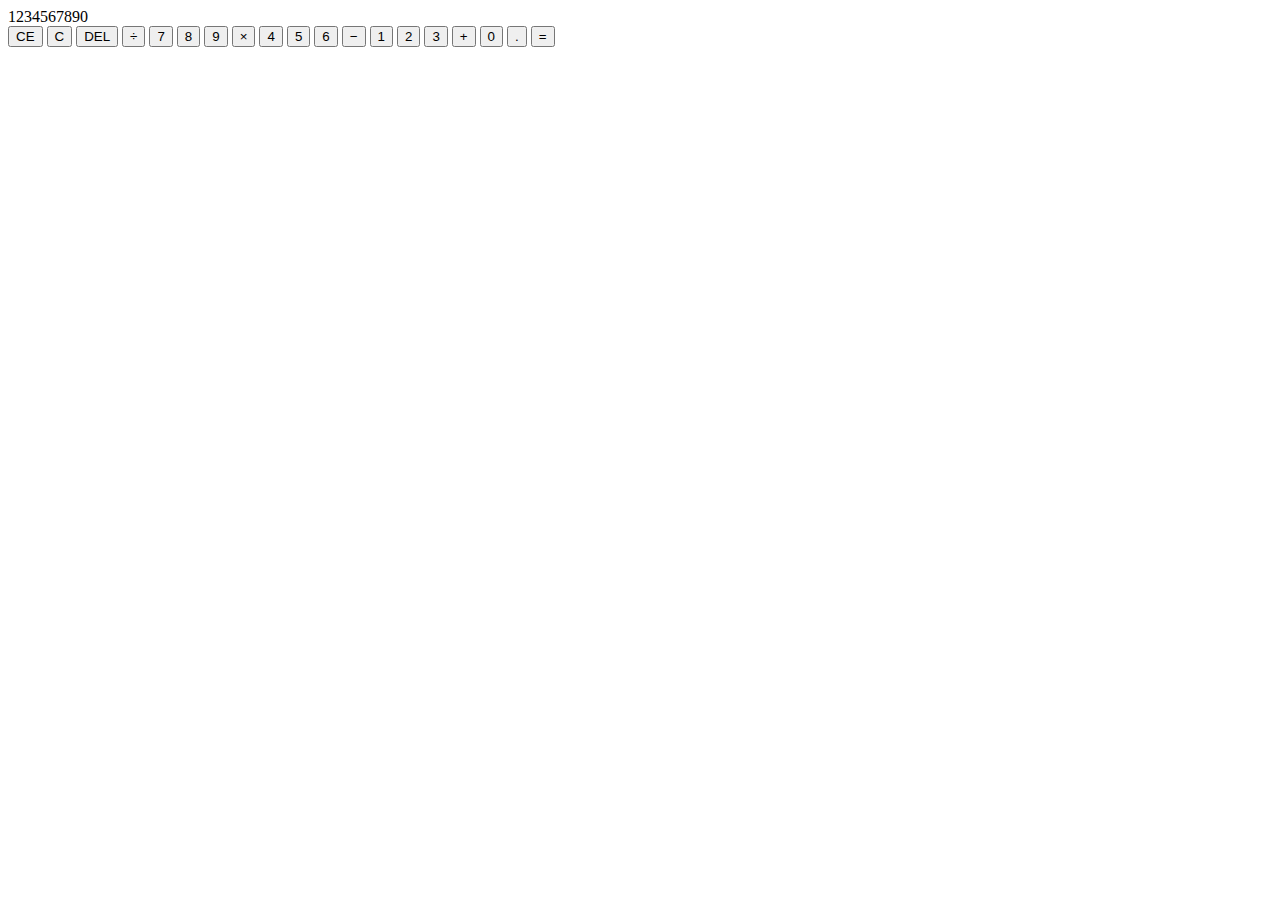
==== index.html @ 8a722890 "calculator fully functional" ====
<!DOCTYPE html>
<html>
<head>
	<title>Calculator</title>
	<meta charset ="utf-8">
	<link rel="stylesheet" type="text/css" href="style.css">
</head>
<body>
	<div group="Calculator"></div>
		<div id="display">1234567890</div>

		<button type='button' id='CE' class='func btn'>CE</button>
		<button type='button' id='C' class='func btn'>C</button>
		<button type='button' id='del' class='func btn'>DEL</button>
		<button type='button' id='divide' class='oper btn' value='/'>&divide;</button>

		<button type='button' id='7' class='num btn' value='7'>7</button>
		<button type='button' id='8' class='num btn' value='8'>8</button>
		<button type='button' id='9' class='num btn' value='9'>9</button>
		<button type='button' id='multiply' class='oper btn' value='&times;'>&times;</button>

		<button type='button' id='4' class='num btn' value='4'>4</button>
		<button type='button' id='5' class='num btn' value='5'>5</button>
		<button type='button' id='6' class='num btn' value='6'>6</button>
		<button type='button' id='subtract' class='oper btn' value='&minus;'>&minus;</button>

		<button type='button' id='1' class='num btn' value='1'>1</button>
		<button type='button' id='2' class='num btn' value='2'>2</button>
		<button type='button' id='3' class='num btn' value='3'>3</button>
		<button type='button' id='add' class='oper btn' value='+'>+</button>

		<button type='button' id='0' class='num btn' value='0'>0</button>
		<button type='button' id='dot' class='btn' value='.'>.</button>
		<button type='button' id='eq' class='func wide' value='eq'>=</button>

	<script type="text/javascript" src="script.js"></script>

</body>
</html>
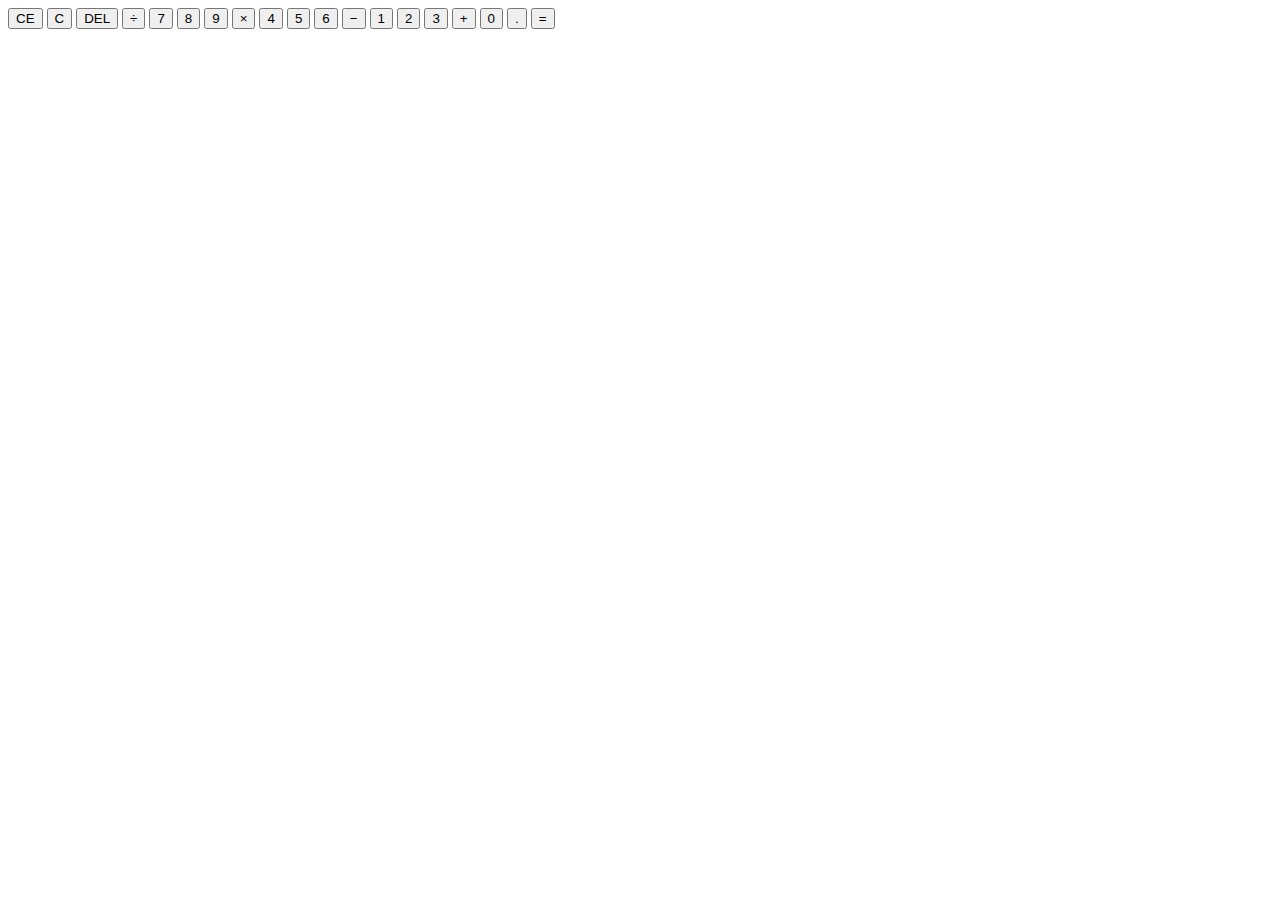
==== commit 2baf280a: "correct div tag" ====
--- a/index.html
+++ b/index.html
@@ -6,7 +6,7 @@
 	<link rel="stylesheet" type="text/css" href="style.css">
 </head>
 <body>
-	<div group="Calculator"></div>
+	<div id="calculator">
 		<div id="display">1234567890</div>
 
 		<button type='button' id='CE' class='func btn'>CE</button>
@@ -32,6 +32,7 @@
 		<button type='button' id='0' class='num btn' value='0'>0</button>
 		<button type='button' id='dot' class='btn' value='.'>.</button>
 		<button type='button' id='eq' class='func wide' value='eq'>=</button>
+	</div>
 
 	<script type="text/javascript" src="script.js"></script>
 
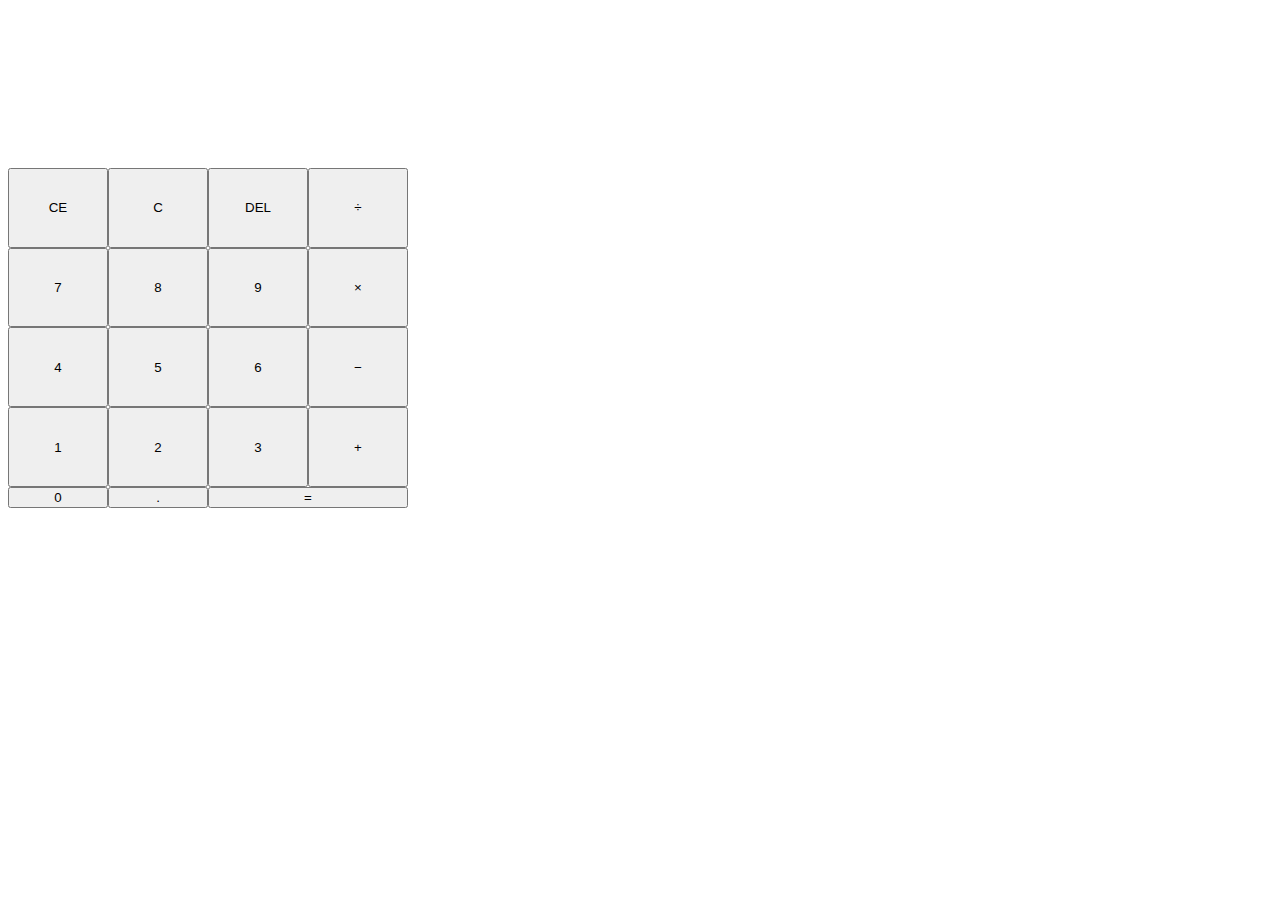
==== commit dd4d954a: "previous function added" ====
--- a/index.html
+++ b/index.html
@@ -7,6 +7,7 @@
 </head>
 <body>
 	<div id="calculator">
+		<div id="prevdisplay"></div>
 		<div id="display">1234567890</div>
 
 		<button type='button' id='CE' class='func btn'>CE</button>
--- a/style.css
+++ b/style.css
@@ -0,0 +1,17 @@
+#display{
+	grid-column: span 4;
+	text-align: right;
+	font-size: 24px;
+	}
+
+#calculator{
+	width: 400px;
+	height: 500px;
+	display: grid;
+	grid-template: repeat(6, 1fr) / repeat(4, 1fr);
+
+}
+
+.wide{
+	grid-column: span 2
+}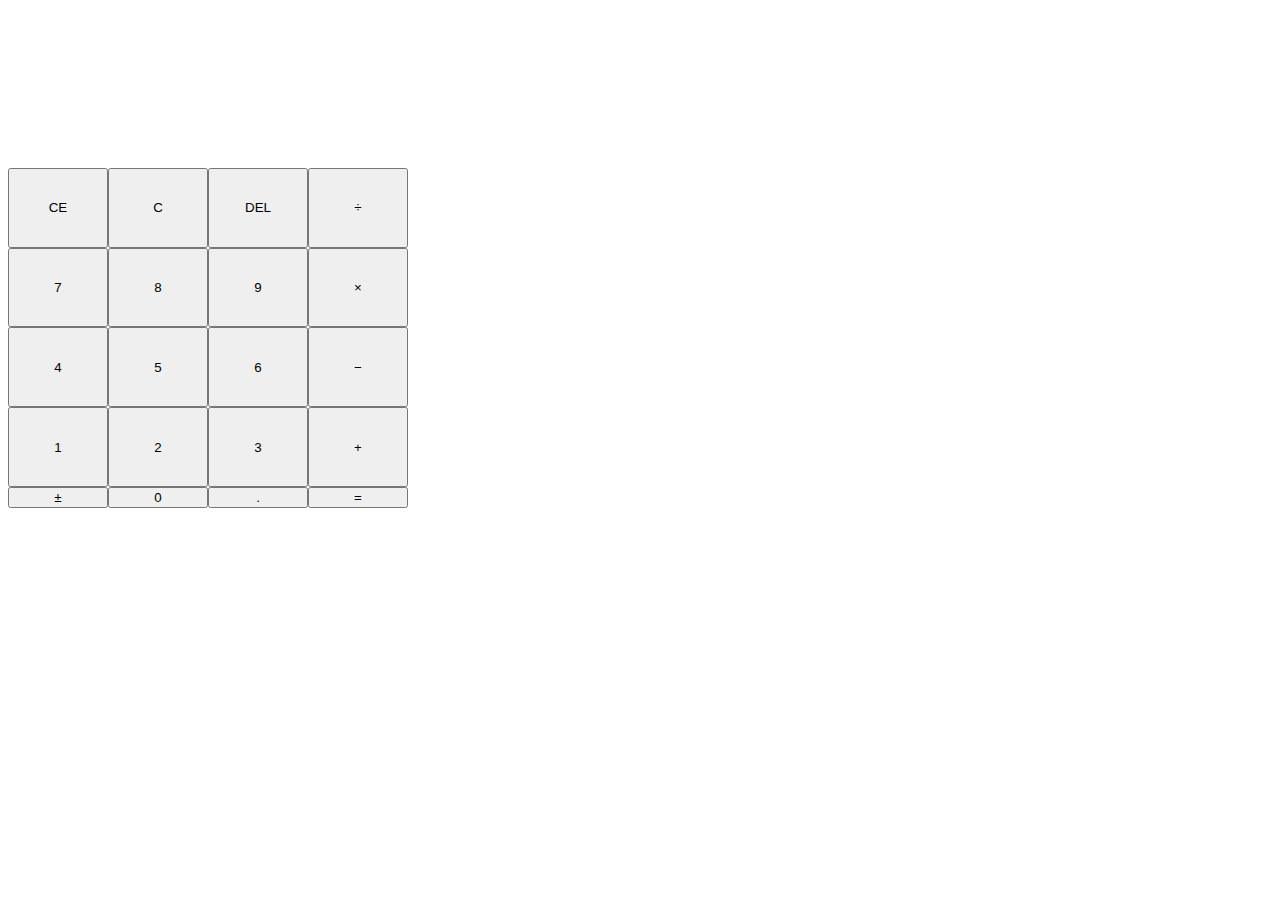
==== commit 2c7ffe33: "plusmn button added to convert numerical value to positive or negative" ====
--- a/index.html
+++ b/index.html
@@ -7,8 +7,8 @@
 </head>
 <body>
 	<div id="calculator">
-		<div id="prevdisplay"></div>
-		<div id="display">1234567890</div>
+		<div id="prevDisplay" class="display"></div>
+		<div id="display" class="display">1234567890</div>
 
 		<button type='button' id='CE' class='func btn'>CE</button>
 		<button type='button' id='C' class='func btn'>C</button>
@@ -30,9 +30,10 @@
 		<button type='button' id='3' class='num btn' value='3'>3</button>
 		<button type='button' id='add' class='oper btn' value='+'>+</button>
 
+		<button typle='button' id='plusmn' class='func btn'>&plusmn;</button>
 		<button type='button' id='0' class='num btn' value='0'>0</button>
 		<button type='button' id='dot' class='btn' value='.'>.</button>
-		<button type='button' id='eq' class='func wide' value='eq'>=</button>
+		<button type='button' id='eq' class='func btn' value='eq'>=</button>
 	</div>
 
 	<script type="text/javascript" src="script.js"></script>
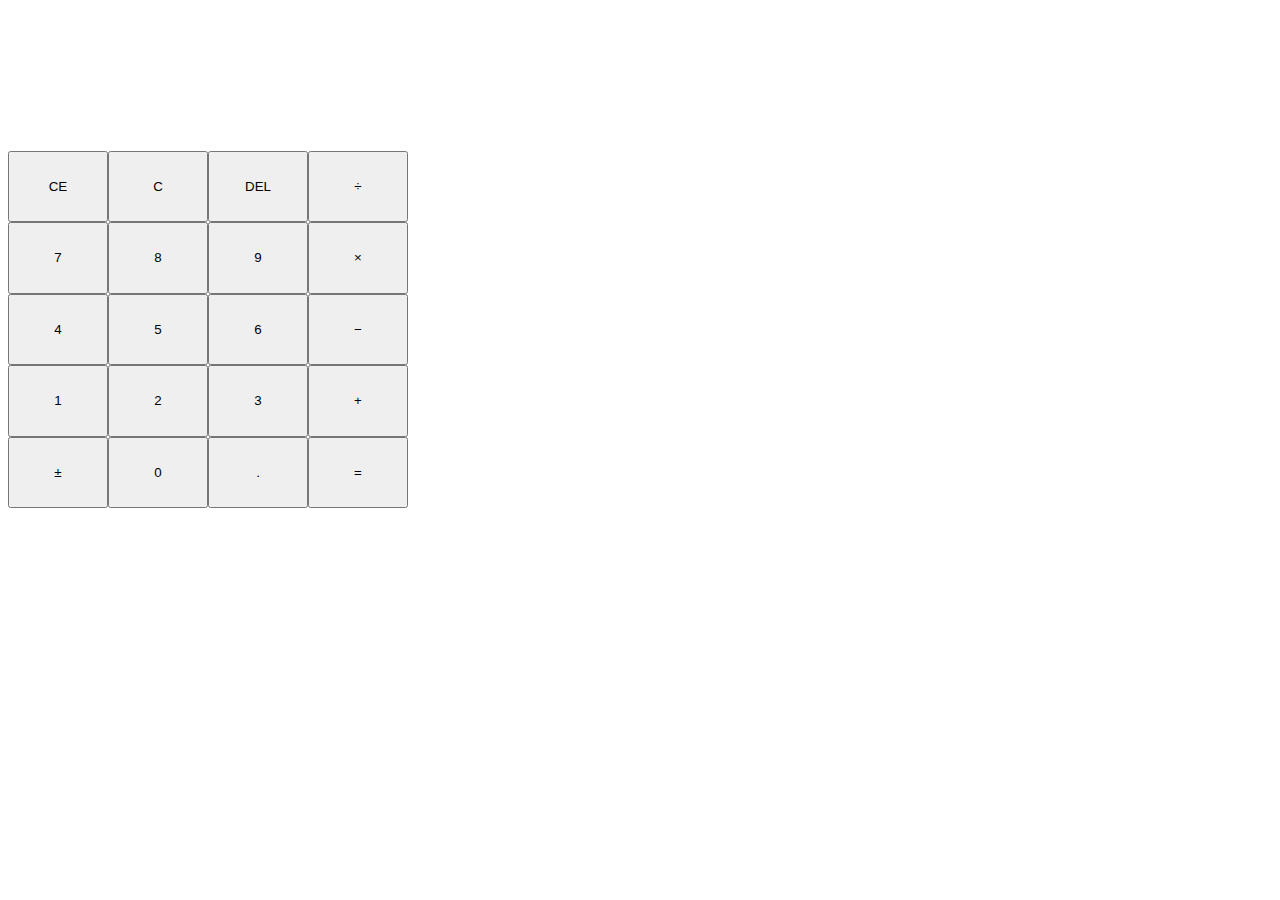
==== commit 5b7acfe8: "added operator display & updated class" ====
--- a/index.html
+++ b/index.html
@@ -7,8 +7,9 @@
 </head>
 <body>
 	<div id="calculator">
-		<div id="prevDisplay" class="display"></div>
-		<div id="display" class="display">1234567890</div>
+		<div id="prevDisplay" class="display span4"></div>
+		<div id="operatorDisplay" class="display span1"></div>
+		<div id="display" class="display span3">1234567890</div>
 
 		<button type='button' id='CE' class='func btn'>CE</button>
 		<button type='button' id='C' class='func btn'>C</button>
--- a/style.css
+++ b/style.css
@@ -1,5 +1,20 @@
-#display{
+
+
+.span4 {
 	grid-column: span 4;
+}
+
+.span1 {
+	grid-column: span 1;
+	text-align: center;
+}
+
+.span3 {
+	grid-column: span 3;
+}
+
+.display {
+
 	text-align: right;
 	font-size: 24px;
 	}
@@ -8,7 +23,7 @@
 	width: 400px;
 	height: 500px;
 	display: grid;
-	grid-template: repeat(6, 1fr) / repeat(4, 1fr);
+	grid-template: repeat(7, 1fr) / repeat(4, 1fr);
 
 }
 
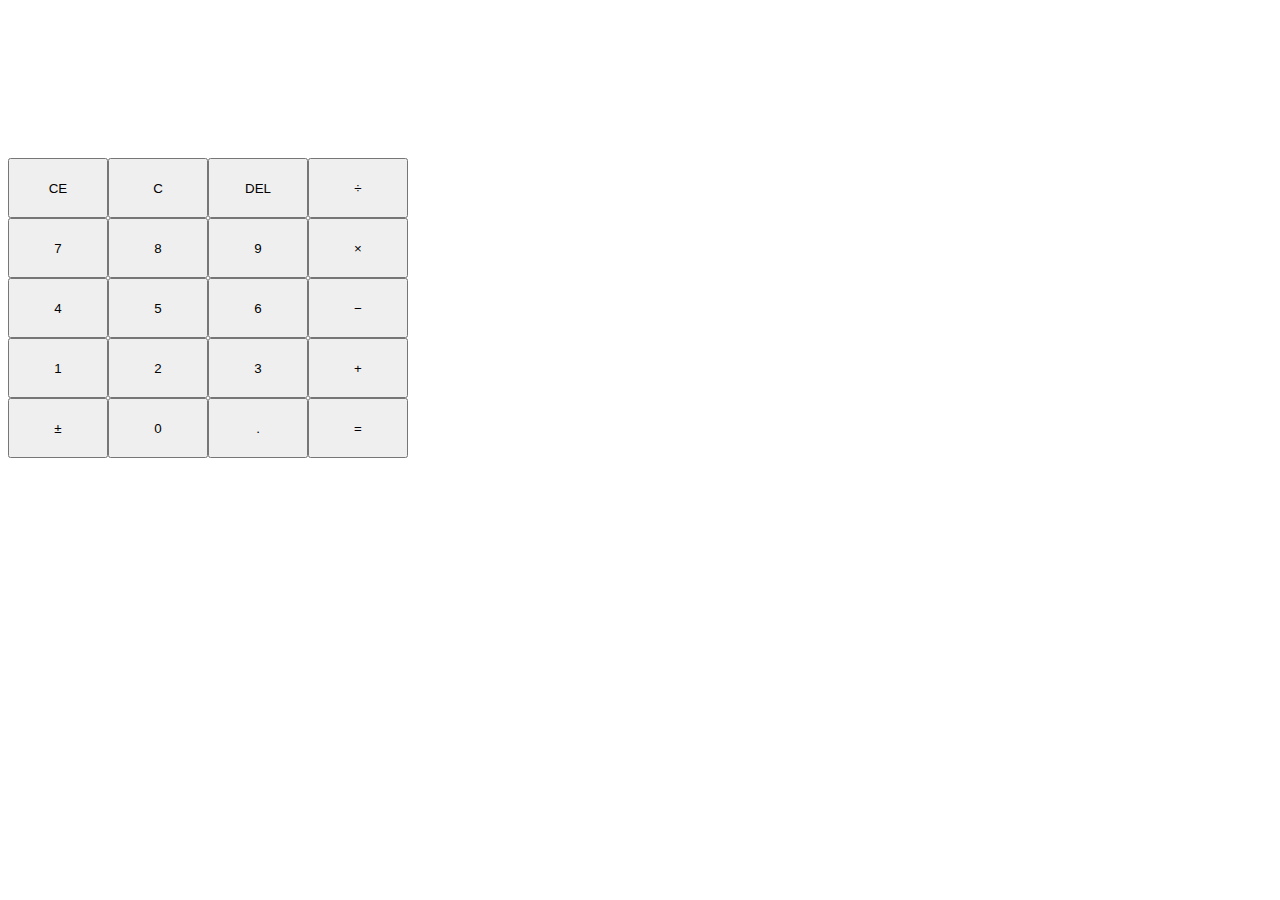
==== commit 14f07e33: "separated display and keys" ====
--- a/index.html
+++ b/index.html
@@ -7,34 +7,39 @@
 </head>
 <body>
 	<div id="calculator">
-		<div id="prevDisplay" class="display span4"></div>
-		<div id="operatorDisplay" class="display span1"></div>
-		<div id="display" class="display span3">1234567890</div>
+		<div class="calcDisplay">
+			<div id="prevDisplay" class="display span4"></div>
+			<div id="operatorDisplay" class="display span1"></div>
+			<div id="display" class="display span3">1234567890</div>
+		</div>
 
-		<button type='button' id='CE' class='func btn'>CE</button>
-		<button type='button' id='C' class='func btn'>C</button>
-		<button type='button' id='del' class='func btn'>DEL</button>
-		<button type='button' id='divide' class='oper btn' value='/'>&divide;</button>
+		<div class="calcKeys">
+			<button type='button' id='CE' class='func btn'>CE</button>
+			<button type='button' id='C' class='func btn'>C</button>
+			<button type='button' id='del' class='func btn'>DEL</button>
+			<button type='button' id='divide' class='oper btn' value='/'>&divide;</button>
 
-		<button type='button' id='7' class='num btn' value='7'>7</button>
-		<button type='button' id='8' class='num btn' value='8'>8</button>
-		<button type='button' id='9' class='num btn' value='9'>9</button>
-		<button type='button' id='multiply' class='oper btn' value='&times;'>&times;</button>
+			<button type='button' id='7' class='num btn' value='7'>7</button>
+			<button type='button' id='8' class='num btn' value='8'>8</button>
+			<button type='button' id='9' class='num btn' value='9'>9</button>
+			<button type='button' id='multiply' class='oper btn' value='&times;'>&times;</button>
 
-		<button type='button' id='4' class='num btn' value='4'>4</button>
-		<button type='button' id='5' class='num btn' value='5'>5</button>
-		<button type='button' id='6' class='num btn' value='6'>6</button>
-		<button type='button' id='subtract' class='oper btn' value='&minus;'>&minus;</button>
+			<button type='button' id='4' class='num btn' value='4'>4</button>
+			<button type='button' id='5' class='num btn' value='5'>5</button>
+			<button type='button' id='6' class='num btn' value='6'>6</button>
+			<button type='button' id='subtract' class='oper btn' value='&minus;'>&minus;</button>
 
-		<button type='button' id='1' class='num btn' value='1'>1</button>
-		<button type='button' id='2' class='num btn' value='2'>2</button>
-		<button type='button' id='3' class='num btn' value='3'>3</button>
-		<button type='button' id='add' class='oper btn' value='+'>+</button>
+			<button type='button' id='1' class='num btn' value='1'>1</button>
+			<button type='button' id='2' class='num btn' value='2'>2</button>
+			<button type='button' id='3' class='num btn' value='3'>3</button>
+			<button type='button' id='add' class='oper btn' value='+'>+</button>
 
-		<button typle='button' id='plusmn' class='func btn'>&plusmn;</button>
-		<button type='button' id='0' class='num btn' value='0'>0</button>
-		<button type='button' id='dot' class='btn' value='.'>.</button>
-		<button type='button' id='eq' class='func btn' value='eq'>=</button>
+			<button typle='button' id='plusmn' class='func btn'>&plusmn;</button>
+			<button type='button' id='0' class='num btn' value='0'>0</button>
+			<button type='button' id='dot' class='btn' value='.'>.</button>
+			<button type='button' id='eq' class='func btn' value='eq'>=</button>
+		</div>
+
 	</div>
 
 	<script type="text/javascript" src="script.js"></script>
--- a/style.css
+++ b/style.css
@@ -2,28 +2,31 @@
 
 .span4 {
 	grid-column: span 4;
+	height: 75px;
 }
 
 .span1 {
 	grid-column: span 1;
-	text-align: center;
 }
 
 .span3 {
 	grid-column: span 3;
 }
 
-.display {
-
+.calcDisplay {
+	width: 400px;
+	height: 150px;
 	text-align: right;
 	font-size: 24px;
+	display: grid;
+	grid-template: repeat(2, 1fr) / repeat(4, 1fr);
 	}
 
-#calculator{
+.calcKeys{
 	width: 400px;
-	height: 500px;
+	height: 300px;
 	display: grid;
-	grid-template: repeat(7, 1fr) / repeat(4, 1fr);
+	grid-template: repeat(5, 1fr) / repeat(4, 1fr);
 
 }
 
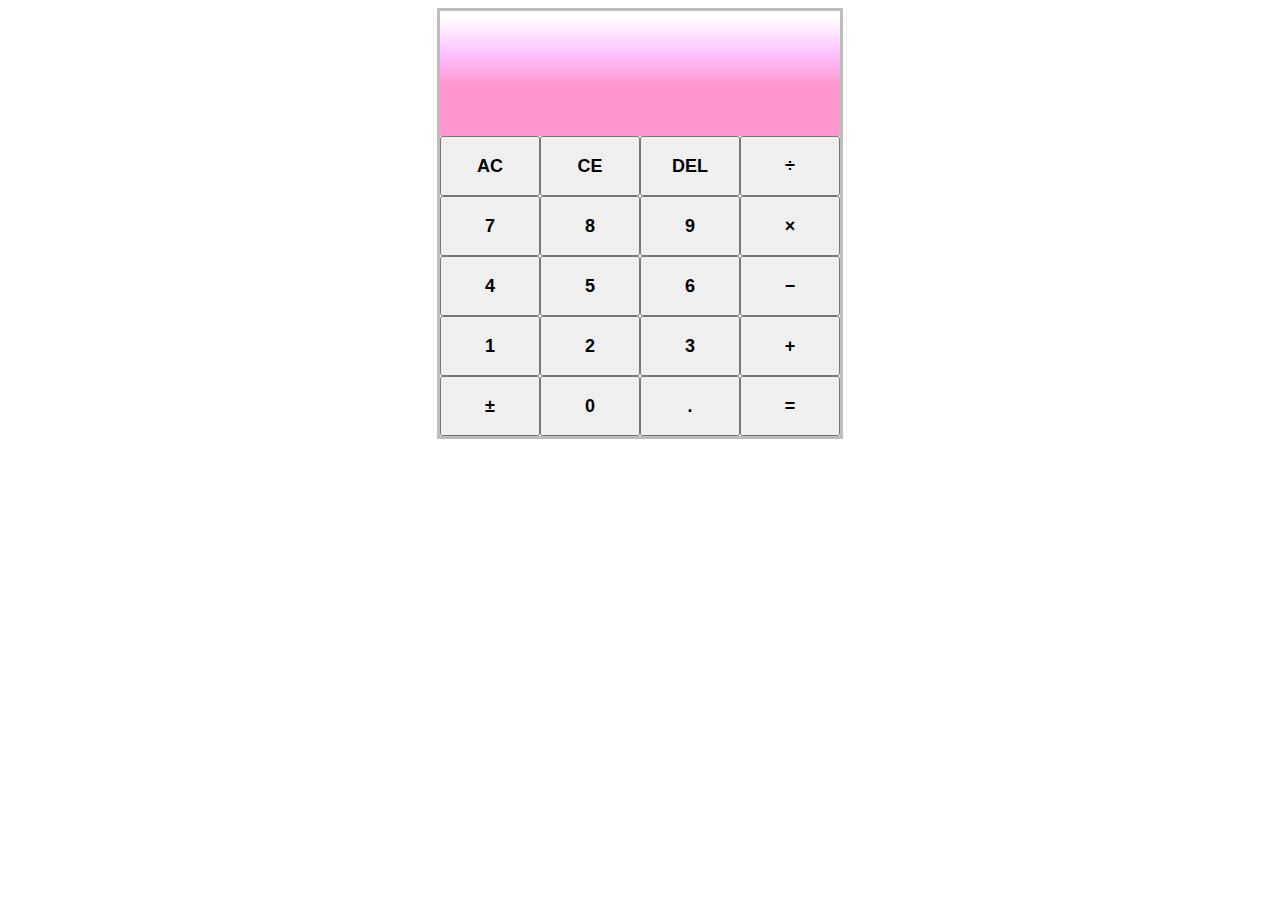
==== commit 189d4532: "i dont know what changed and at this point im too afraid to check" ====
--- a/index.html
+++ b/index.html
@@ -14,35 +14,35 @@
 		</div>
 
 		<div class="calcKeys">
+			<button type='button' id='AC' class='func btn' data-action="allClear">AC</button>
 			<button type='button' id='CE' class='func btn'>CE</button>
-			<button type='button' id='C' class='func btn'>C</button>
-			<button type='button' id='del' class='func btn'>DEL</button>
-			<button type='button' id='divide' class='oper btn' value='/'>&divide;</button>
+			<button type='button' id='del' class='func btn' data-action='del'>DEL</button>
+			<button type='button' id='divide' class='oper btn' data-action='/'>&divide;</button>
 
 			<button type='button' id='7' class='num btn' value='7'>7</button>
 			<button type='button' id='8' class='num btn' value='8'>8</button>
 			<button type='button' id='9' class='num btn' value='9'>9</button>
-			<button type='button' id='multiply' class='oper btn' value='&times;'>&times;</button>
+			<button type='button' id='multiply' class='oper btn' data-action='*'>&times;</button>
 
 			<button type='button' id='4' class='num btn' value='4'>4</button>
 			<button type='button' id='5' class='num btn' value='5'>5</button>
 			<button type='button' id='6' class='num btn' value='6'>6</button>
-			<button type='button' id='subtract' class='oper btn' value='&minus;'>&minus;</button>
+			<button type='button' id='subtract' class='oper btn' data-action='-'>&minus;</button>
 
 			<button type='button' id='1' class='num btn' value='1'>1</button>
 			<button type='button' id='2' class='num btn' value='2'>2</button>
 			<button type='button' id='3' class='num btn' value='3'>3</button>
-			<button type='button' id='add' class='oper btn' value='+'>+</button>
+			<button type='button' id='add' class='oper btn' data-action='+'>+</button>
 
 			<button typle='button' id='plusmn' class='func btn'>&plusmn;</button>
 			<button type='button' id='0' class='num btn' value='0'>0</button>
-			<button type='button' id='dot' class='btn' value='.'>.</button>
-			<button type='button' id='eq' class='func btn' value='eq'>=</button>
+			<button type='button' id='dot' class='btn' data-action='.'>.</button>
+			<button type='button' id='eq' class='func btn' data-action='eq'>=</button>
 		</div>
 
 	</div>
 
-	<script type="text/javascript" src="script.js"></script>
+	<script type="text/javascript" src="test-2.js"></script>
 
 </body>
 </html>--- a/style.css
+++ b/style.css
@@ -1,26 +1,53 @@
 
+#calculator{
+	width: 400px;
+	height: 425px;
+	margin-top: 15%;
+	margin: auto;
+	border: solid;
+	border-color: #bdbdbd;
+}
 
 .span4 {
 	grid-column: span 4;
-	height: 75px;
+	width: 400px;
+	height: 50px;
+	opacity: 0.6;
+	font-size: 18px;
+	padding-top: 20px;
+	/*margin-top: 20px;*/
+	/*background-color: #dbdbdb;*/
 }
 
 .span1 {
+	height: 40px;
 	grid-column: span 1;
+	font-size: 24px;
+	/*background-color: #f5f5f5; */
+
 }
 
 .span3 {
+	height: 40px;
 	grid-column: span 3;
+	font-size: 24px;
+	/*background-color: #f5f5f5;*/ 
 }
 
 .calcDisplay {
 	width: 400px;
-	height: 150px;
+	height: 125px;
 	text-align: right;
-	font-size: 24px;
 	display: grid;
-	grid-template: repeat(2, 1fr) / repeat(4, 1fr);
-	}
+	vertical-align: middle;
+	grid-template-columns: repeat(4, 1fr);
+	grid-template-rows: repeat(2, 1fr);
+	grid-column-gap: 0px;
+	grid-row-gap: 0px;
+	background: rgb(255,150,205);
+	background: linear-gradient(0deg, rgba(255,150,205,1) 40%, rgba(254,192,255,1) 65%, rgba(255,255,255,1) 95%);
+
+}
 
 .calcKeys{
 	width: 400px;
@@ -30,6 +57,11 @@
 
 }
 
+.btn{
+	font-size: 18px;
+	font-weight: bold;
+}
+
 .wide{
 	grid-column: span 2
 }